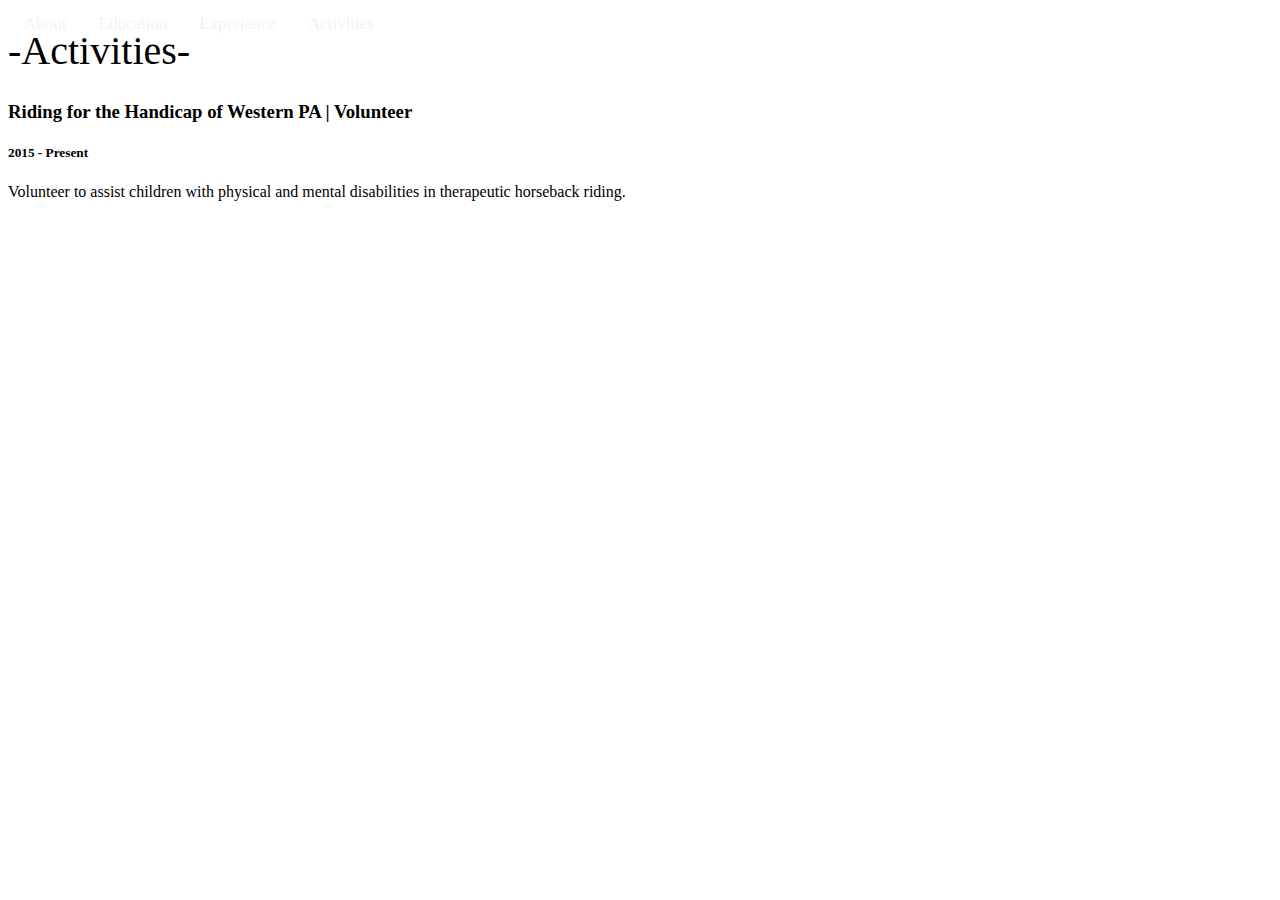
==== activities.html @ e25567bb "Add files via upload" ====
<!DOCTYPE html>
<html lang="en-US">

<head>
<!--Version 2-->
	<title>Cory Haser</title>
	<meta charset="utf-8"/>
	<meta name="Author" content="Cory haser">
	<meta name="keywords" content="Personal website, software developer, computer science">
	<meta name="keywords" content="Pittsburgh, programmer, full stack, designer, leader">

	<link rel="stylesheet" type="text/css" href="css/main.css">
	<link href="https://use.fontawesome.com/releases/v5.0.8/css/all.css" rel="stylesheet">

</head>	
<link rel="shortcut icon" href="Images/prof.jpg">
<body>

	<div class="nav-bar">
		<header>
			<nav>
					<a href="index.html">About</a>
					<a href="education.html"">Education</a>
					<a href="experience.html">Experience</a>
					<a href="activities.html">Activities</a>
			</nav>
		</header>
	</div>
	<div class="new-tab-activities" id="profile-box">	
		<!-- Activities -->
		<div id="activities">
			<h1>-Activities-</h1>
			<h3>Riding for the Handicap of Western PA | Volunteer</h3>
			<h5>2015 - Present</h5>
			<p>
				Volunteer to assist children with physical and mental disabilities in therapeutic horseback riding. 
			</p>
			<div class="line-break"></div>			
		</div>
	</div>
		<!-- Footer -->
	<footer class="footer">
 		<small>&copy; Copyright 2018 Cory Haser</small>
	</footer>
</body>
---- css/main.css ----
html { 
  background: url(../images/background.jpg) no-repeat center center fixed; 
  -webkit-background-size: cover;
  -moz-background-size: cover;
  -o-background-size: cover;
  background-size: cover;
  font-family: 'Helvetica Neue', sans-sarif;
}

.nav-bar{
	color: white;
}

.nav-bar{
    background rgba: (0,0,0,0);
    overflow: hidden;
    position: fixed;
    width: 100%;
    top: 0;
    text-decoration: none;
}

.nav-bar a {
    float: left;
    color: #f2f2f2;
    text-align: center;
    padding: 14px 16px;
    text-decoration: none;
    font-size: 17px;
}

.nav-bar a:hover {
    background-color: white;
    color: black;
}

.nav-bar a.active {
    background-color: #4CAF50;
    color: white;
}

.profile-box{
	width: 400px;
	height: 2600px;
	background: rgba(0,0,0,0.3);
	padding: 35px;
	color: white;
	margin: 0 auto;
	margin-top: 40px;
	text-align: center;
	}

.profile-pic{
	border-radius: 50%;
	height: 200px;
	width: 200px;
}

h1{
	font-weight: 100;
	letter-spacing: 6;
	font-size: 40px;
}

p{
	font-weight: 200;
	letter-spacing: 1;
}

.social-icons{
	font-size: 40px;
}

.social-icons a{
	color: white;
}

.line-break{
	width: 300px;
	margin: 0 auto;
	border-top: 1px solid white;
}

.course-work{
	text-align: left;
}

.social-icons a:hover{
	color: blue;
}

a:visited{
	color: white;
}

.footer{
	color: white;
}
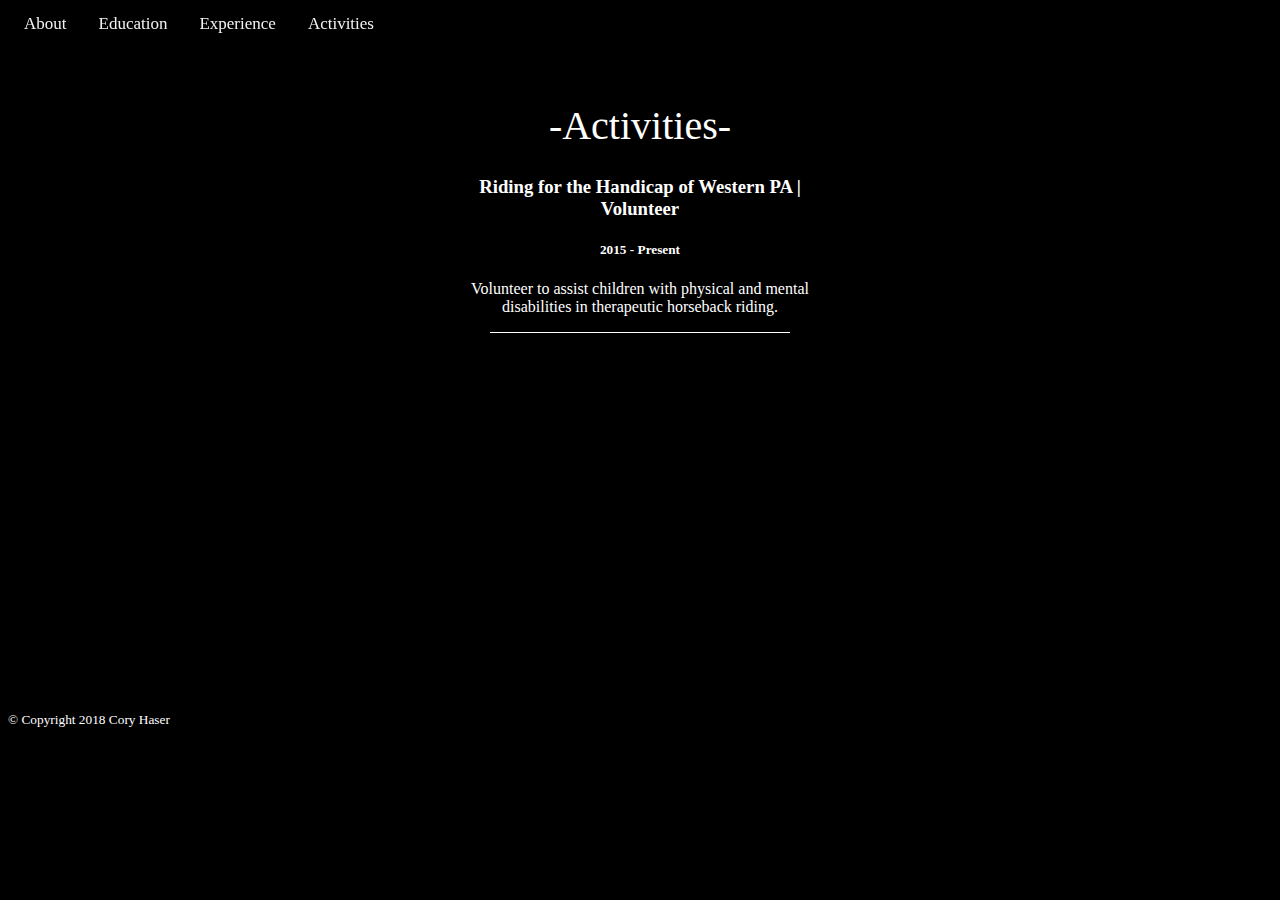
==== commit f0cd3ecd: "fixed mobile version" ====
--- a/activities.html
+++ b/activities.html
@@ -8,6 +8,8 @@
 	<meta name="Author" content="Cory haser">
 	<meta name="keywords" content="Personal website, software developer, computer science">
 	<meta name="keywords" content="Pittsburgh, programmer, full stack, designer, leader">
+	<meta name="viewport" content="width=device-width, initial-scale=1.0" />
+
 
 	<link rel="stylesheet" type="text/css" href="css/main.css">
 	<link href="https://use.fontawesome.com/releases/v5.0.8/css/all.css" rel="stylesheet">
@@ -26,7 +28,7 @@
 			</nav>
 		</header>
 	</div>
-	<div class="new-tab-activities" id="profile-box">	
+	<div class="profile-box" id="profile-box">	
 		<!-- Activities -->
 		<div id="activities">
 			<h1>-Activities-</h1>
--- a/css/main.css
+++ b/css/main.css
@@ -1,10 +1,12 @@
 html { 
-  background: url(../images/background.jpg) no-repeat center center fixed; 
+  background: url(../Images/background.jpg) no-repeat center center fixed; 
   -webkit-background-size: cover;
   -moz-background-size: cover;
   -o-background-size: cover;
   background-size: cover;
   font-family: 'Helvetica Neue', sans-sarif;
+  background-color: black;
+  overflow: hidden;
 }
 
 .nav-bar{
@@ -41,13 +43,15 @@
 
 .profile-box{
 	width: 400px;
-	height: 2600px;
+	height: 600px;
 	background: rgba(0,0,0,0.3);
 	padding: 35px;
 	color: white;
 	margin: 0 auto;
 	margin-top: 40px;
 	text-align: center;
+	overflow: hidden;
+	overflow: scroll;
 	}
 
 .profile-pic{
